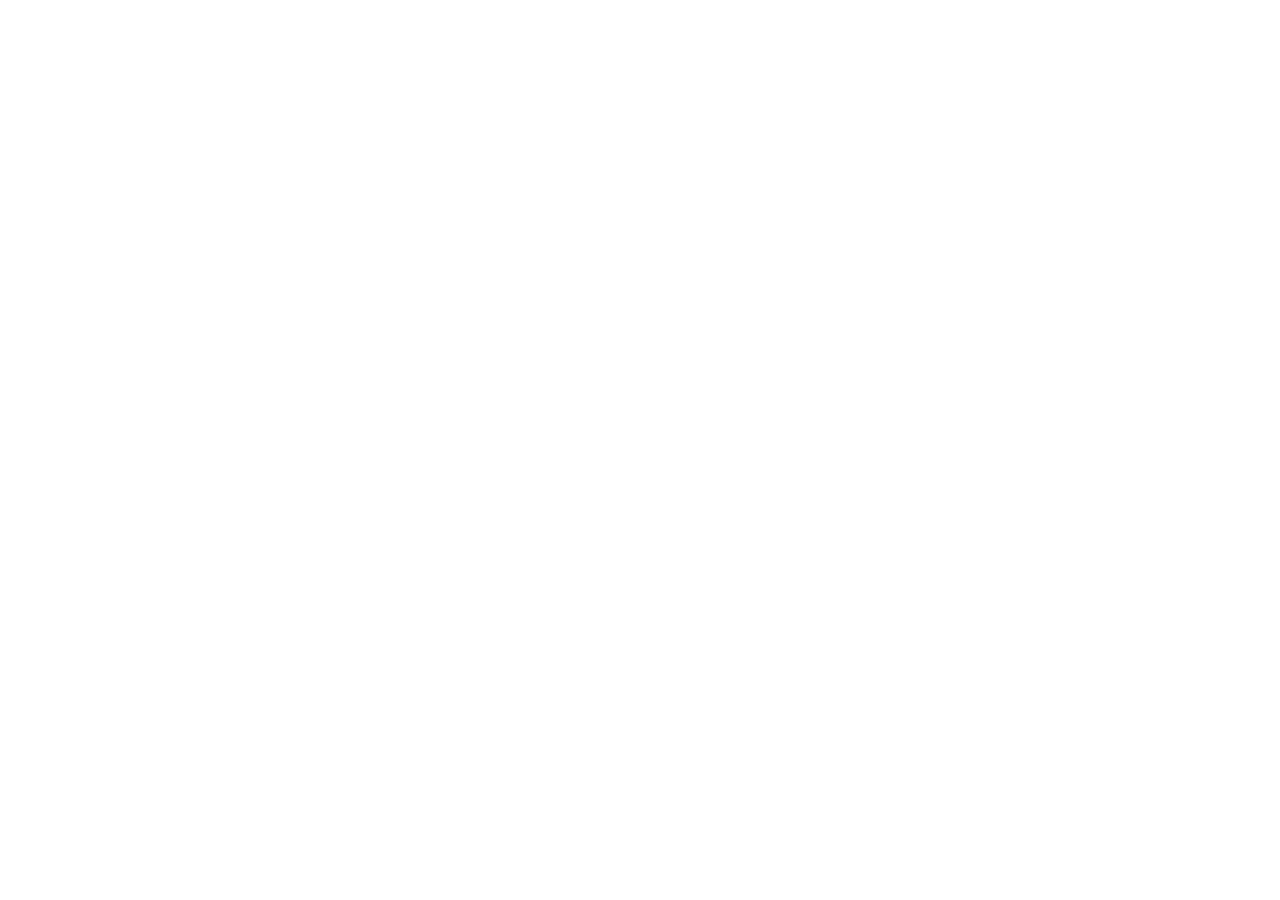
==== aprendizaje.html @ 880dfd4f "docs: :memo: agregando imagen de fondo, html de aprendizaje, ajustar contenidos y cuadros del texto " ====
<!DOCTYPE html>
<html lang="en">
<head>
    <meta charset="UTF-8">
    <meta name="viewport" content="width=device-width, initial-scale=1.0">
    <link rel="stylesheet" href="https://cdn-icons-png.flaticon.com/512/10433/10433045.png">
    <title>Document</title>
</head>
<body>
    
</body>
</html>
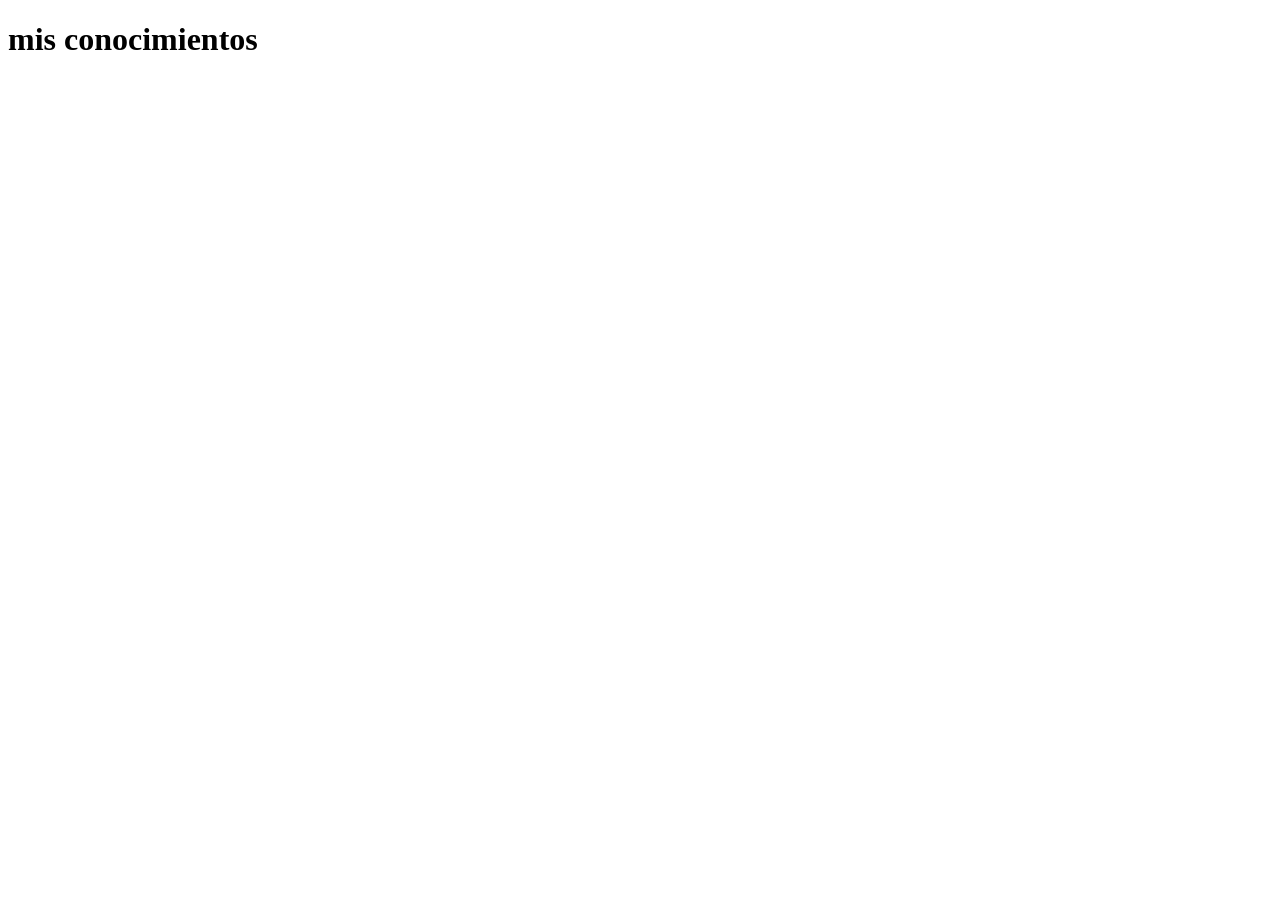
==== commit d2fa3dc2: "docs: :memo: colocando foto de mis redes, colocando cuadros en los textos de rese y follow y arregla" ====
--- a/aprendizaje.html
+++ b/aprendizaje.html
@@ -7,6 +7,7 @@
     <title>Document</title>
 </head>
 <body>
+    <h1>mis conocimientos</h1>
     
 </body>
 </html>
